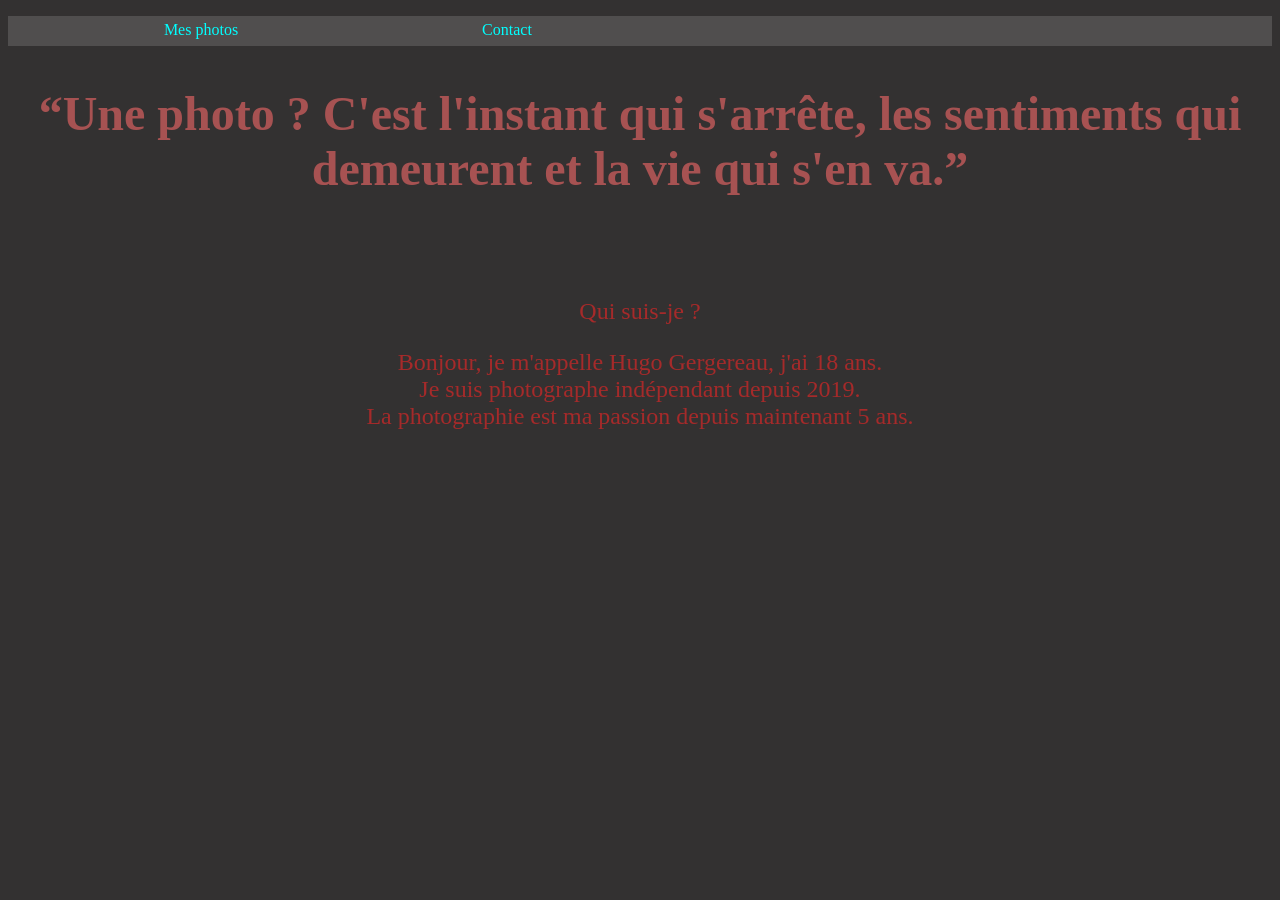
==== index.html @ 91307983 "go to apache" ====
<!DOCTYPE html>
<html>
<head>
	<link rel="stylesheet" href="style.css" />
	<link rel="stylesheet" media="screen and (max-width: 1280px)" href="1280px.css" />
	<link rel="icon" type="image/png" href="logo/dozqyhuduighqz.png" />
	<meta charset="utf-8">
	<title>pictureoff-accueil</title>
	
</head>

</head>
<body>

    	
	<nav>
	  <ul>
		<li><a class="lien" href="photo.html">Mes photos</a></li>
		<li><a class="lien" href="contact.html">Contact</a></li>
	  </ul>
	</nav>

	<h2 class="citation">“Une photo ? C'est l'instant qui s'arrête, les sentiments qui demeurent et la vie qui s'en va.”</h2>
	
	
	
<div class="container2">
	<div class="text_hide"></div>
	<div class="text">Typing Animation</div>
	<div class="text_cursor"></div>
</div>
<p>Qui suis-je ?</p>
<p>Bonjour, je m'appelle Hugo Gergereau, j'ai 18 ans.<br> 
Je suis photographe indépendant depuis 2019.<br>
La photographie est ma passion depuis maintenant 5 ans. <br> 

</p>
</body>
</html>
---- style.css ----
body
{

    background-color: rgb(51, 49, 49);
    color: rgb(255, 255, 255);

}




/*
@media all and (max-width:480px)
{
.citation {float: none;}
p {float: none;}
.lien {float: none;}
.position {float: none;}
.slider {float: none;}
.slides {float: none;}
.slide {float: none;}
#imagesContainer {float: none;}
.wrapper {float: none;}

}

@media (max-width:480px) and (max-width:780px)
{
.citation {float: none;}
p {float: none;}
.lien {float: none;}
.position {float: none;}
.slider {float: none;}
.slides {float: none;}
.slide {float: none;}
#imagesContainer {float: none;}
.wrapper {float: none;}
	 
}


@media (max-width:780px) and (max-width:979px)
{
.citation {float: none;}
p {float: none;}
.lien {float: none;}
.position {float: none;}
.slider {float: none;}
.slides {float: none;}
.slide {float: none;}
#imagesContainer {float: none;}
.wrapper {float: none;}	 
}
*/

.container2 {
	position: relative;
  }
  .text {
	font-family: 'Roboto Mono', monospace;
	font-size: 2rem;
	color: azure;
  }
  .text_hide {
	position: absolute;
	top: 0;
	bottom: 0;
	left: 0;
	right: 0;
	background-color: rgb(51, 49, 49);
  }

{
    margin: 0px;
    padding: 0px;
    font-family: Comic Sans MS, Comic Sans, cursive;
}

nav{
    width: 100%;
    margin: 0px auto 40px auto;
    background-color: rgb(80, 78, 78);
    position: sticky;
    top: 0px;
}

nav ul{
    list-style-type: none;
}

nav li{
    float: left;
    width: 25%;
    text-align: center;
}


nav ul::after{
    content: "";
    display: table;
    clear: both;
}

nav a{
    display: block; 
    text-decoration: none;
    color: black;
    border-bottom: 2px solid transparent;
    padding: 5px 0px;
}

nav a:hover{
    color: rgb(255, 255, 255);
    border-bottom: 2px solid rgb(255, 255, 255);
}

.conteneur{
  margin: 0px 20px;
  height: 1500px;
}


.citation
{
	font-size: xxx-large;
	font-family: Brush Script MT, Brush Script Std, cursive;
	text-align: center;
	color: rgb(167, 82, 82);
	
}

p
{
	font-size: x-large;
	font-family: Comic Sans MS, Comic Sans, cursive;
	text-align: center
}

.lien
{
	font-family: Comic Sans MS, Comic Sans, cursive;
	color: aqua;
}

.position
{
	position: relative;
	top: 1080px;
	left: 1080px;
}

.slider
{

	width: 360px;
	height: 360px;
	overflow:hidden;
}
.slides
{
	width: calc(360px * 2);
	animation: glisse 10s infinite;
}

.slide
{
	float: left;
	height: 360px;
	width: 360px;
}

	@keyframes glisse {
		0% {
			transform: translateX(0);
		}
		10% {
			transform: translateX(0);
		}
		33% {
			transform: translateX(0px);
		}
		43% {
			transform: translateX(-360px);
		}
		66% {
			transform: translateX(-360px);
		}
		76% {
			transform: translateX(-360px);
		}
		100% {
			transform: translateX(0px);
		}
	}




#imagesContainer
{
	display: grid;
	grid-template-columns: 360px 360px 360px;
	grid-gap: 10px  10px;
	grid-auto-rows: 360px;
	justify-content: center;

}
.image
{

	max-width: 100%;
	max-height: 100%;




}

.wrapper
{
	display: grid;
	grid-template-columns: 360px 360px 360px;
	grid-gap: 10px  10px;
	grid-auto-rows: 360px;
	justify-content: center;
}

.slider2
{

	width: 360px;
	height: 360px;
	overflow:hidden;
}
.slides2
{
	width: calc(720px * 3);
	animation: glisse2 15s infinite;
}

.slide2
{
	float: left;
	height: 360px;
	width: 360px;
}

@keyframes glisse2 {
	0% {
		transform: translateX(0);
	}
	10% {
		transform: translateX(-360px);
	}
	33% {
		transform: translateX(-360px);
	}
	43% {
		transform: translateX(-720px);
	}
	66% {
		transform: translateX(-720px);
	}
	76% {
		transform: translateX(0px);
	}
	100% {
		transform: translateX(0px);
	}
}
---- 1280px.css ----
@media screen and (max-width: 1280px)
{
    p{
        color: brown;
        font size: 60px;
    }
}


@media screen and (max-width: 720px)
{
    p{
        color: rgb(28, 243, 0);
        
    }
}
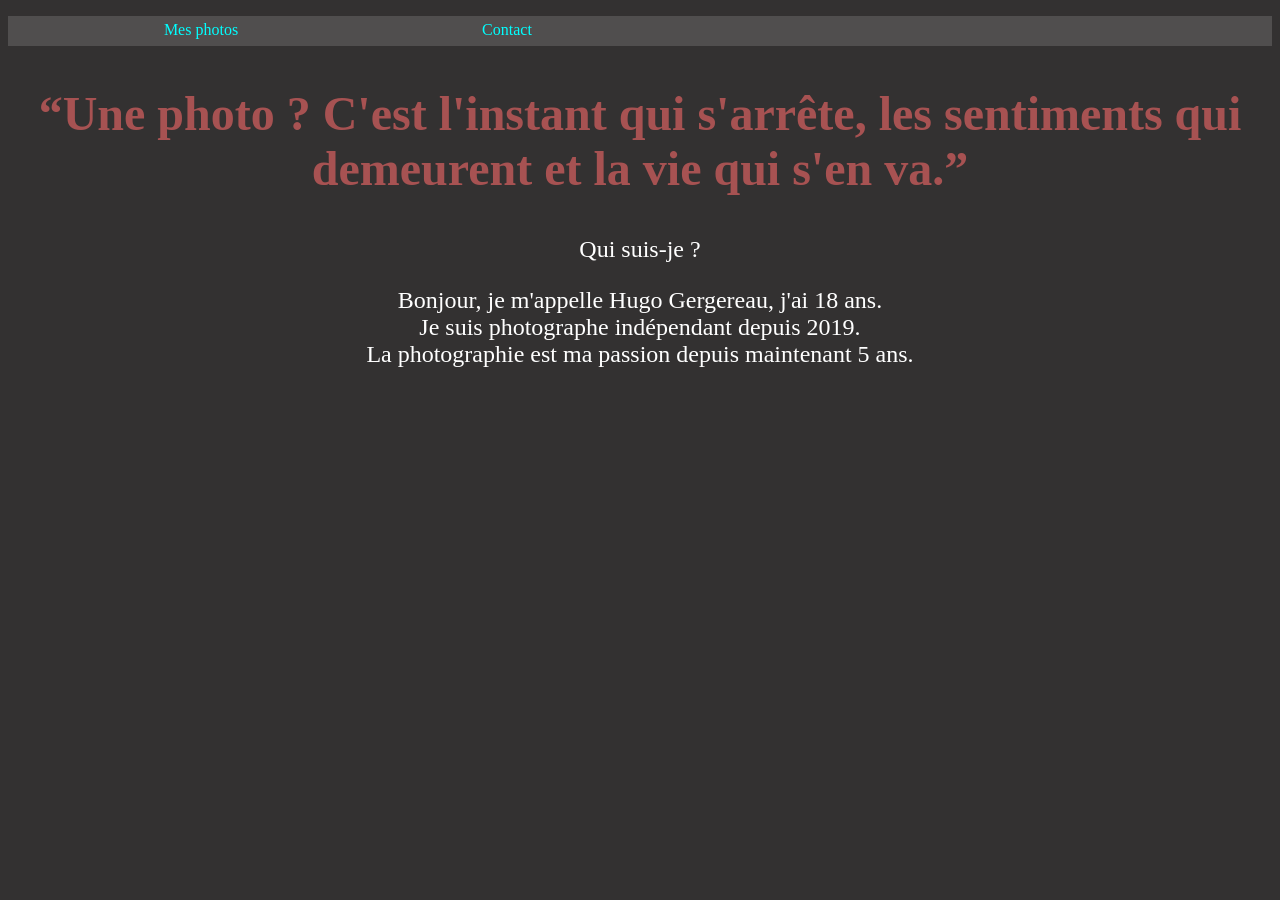
==== commit 75f3f3df: "v1 responsive test" ====
--- a/index.html
+++ b/index.html
@@ -2,33 +2,29 @@
 <html>
 <head>
 	<link rel="stylesheet" href="style.css" />
-	<link rel="stylesheet" media="screen and (max-width: 1280px)" href="1280px.css" />
+	<link rel="stylesheet" media="screen and (max-width: 359px)" href="360.css" />
 	<link rel="icon" type="image/png" href="logo/dozqyhuduighqz.png" />
 	<meta charset="utf-8">
 	<title>pictureoff-accueil</title>
 	
 </head>
 
-</head>
+
 <body>
 
     	
-	<nav>
-	  <ul>
-		<li><a class="lien" href="photo.html">Mes photos</a></li>
-		<li><a class="lien" href="contact.html">Contact</a></li>
-	  </ul>
-	</nav>
+<nav>
+  <ul>
+	<li><a class="lien" href="photo.html">Mes photos</a></li>
+	<li><a class="lien" href="contact.html">Contact</a></li>
+  </ul>
+</nav>
 
 	<h2 class="citation">“Une photo ? C'est l'instant qui s'arrête, les sentiments qui demeurent et la vie qui s'en va.”</h2>
 	
 	
 	
-<div class="container2">
-	<div class="text_hide"></div>
-	<div class="text">Typing Animation</div>
-	<div class="text_cursor"></div>
-</div>
+
 <p>Qui suis-je ?</p>
 <p>Bonjour, je m'appelle Hugo Gergereau, j'ai 18 ans.<br> 
 Je suis photographe indépendant depuis 2019.<br>
--- a/360.css
+++ b/360.css
@@ -0,0 +1,330 @@
+
+body
+{
+
+    background-color: rgb(51, 49, 49);
+    color: rgb(255, 255, 255);
+
+}
+
+
+
+
+/* MENU DE NAVIGATION ENTRE LES PAGES */
+nav{
+    width: 100%;
+    margin: 0px auto 40px auto;
+    background-color: rgb(80, 78, 78);
+    position: sticky;
+    top: 0px;
+}
+
+nav ul{
+    list-style-type: none;
+}
+
+nav li{
+    float: left;
+    width: 35%;
+    text-align: center;
+}
+
+
+nav ul::after{
+    content: "";
+    display: table;
+    clear: both;
+}
+
+nav a{
+    display: block; 
+    text-decoration: none;
+    color: black;
+    border-bottom: 2px solid transparent;
+    padding: 5px 0px;
+}
+
+nav a:hover{
+    color: rgb(255, 255, 255);
+    border-bottom: 2px solid rgb(255, 255, 255);
+}
+
+
+
+/* TEXTE */
+
+.citation
+{
+	font-size: xxx-large;
+	font-family: Brush Script MT, Brush Script Std, cursive;
+	text-align: center;
+	color: rgb(167, 82, 82);
+	
+}
+
+p
+{
+	font-size: x-large;
+	font-family: Comic Sans MS, Comic Sans, cursive;
+	text-align: center;
+	color: rgb(255, 255, 255);
+}
+
+.lien
+{
+	font-family: Comic Sans MS, Comic Sans, cursive;
+	color: aqua;
+}
+
+/* SLIDER AVEC 2 IMAGES */
+.slider
+{
+
+	width: 100px;
+	height: 100px;
+	overflow:hidden;
+}
+.slides
+{
+	width: calc(100px * 2);
+	animation: glisse 10s infinite;
+}
+
+.slide
+{
+	float: left;
+	height: 100px;
+	width: 100px;
+}
+
+	@keyframes glisse {
+		0% {
+			transform: translateX(0);
+		}
+		10% {
+			transform: translateX(0);
+		}
+		33% {
+			transform: translateX(0px);
+		}
+		43% {
+			transform: translateX(-100px);
+		}
+		66% {
+			transform: translateX(-100px);
+		}
+		76% {
+			transform: translateX(-100px);
+		}
+		100% {
+			transform: translateX(0px);
+		}
+	}
+
+
+
+
+#imagesContainer
+{
+	display: grid;
+	grid-template-columns: 100px 100px 100px;
+	grid-gap: 10px  10px;
+	grid-auto-rows: 100px;
+	justify-content: center;
+
+}
+
+/* TAILLE IMAGE */
+
+.image2 .image
+{
+
+	max-width: 100px;
+	max-height: 100px;
+}
+
+/* PLACEMENT DES IMAGES */
+.wrapper
+{
+	display: grid;
+	grid-template-columns: 100px 100px 100px;
+	grid-gap: 10px  10px;
+	grid-auto-rows: 100px;
+	justify-content: center;
+}
+
+/* SLIDER AVEC 3 IMAGES */
+
+.slider2
+{
+
+	width: 100px;
+	height: 100px;
+	overflow:hidden;
+}
+.slides2
+{
+	width: calc (100px * 3);
+	animation: glisse2 15s infinite;
+}
+
+.slide2
+{
+	float: left;
+	height: 100px;
+	width: 100px;
+}
+
+@keyframes glisse2 {
+	0% {
+		transform: translateX(0);
+	}
+	10% {
+		transform: translateX(-100px);
+	}
+	33% {
+		transform: translateX(-100px);
+	}
+	43% {
+		transform: translateX(-200px);
+	}
+	66% {
+		transform: translateX(-200px);
+	}
+	76% {
+		transform: translateX(0px);
+	}
+	100% {
+		transform: translateX(0px);
+	}
+}
+
+
+	
+
+
+
+
+
+
+
+
+
+
+
+
+
+
+
+
+
+
+
+
+
+
+
+
+
+
+
+
+
+
+
+
+
+
+
+
+
+
+
+
+
+
+
+
+
+
+
+
+
+
+
+
+
+
+
+
+
+
+
+
+
+
+
+
+
+
+
+
+
+
+
+
+
+
+
+
+
+
+
+
+
+
+
+
+
+
+
+
+
+
+
+
+
+
+
+
+
+
+
+
+
+
+
+
+
+
+
+
+
+
+
+
+
+
+
+
+
+
+
+
+
+
+
+
+
+
+
